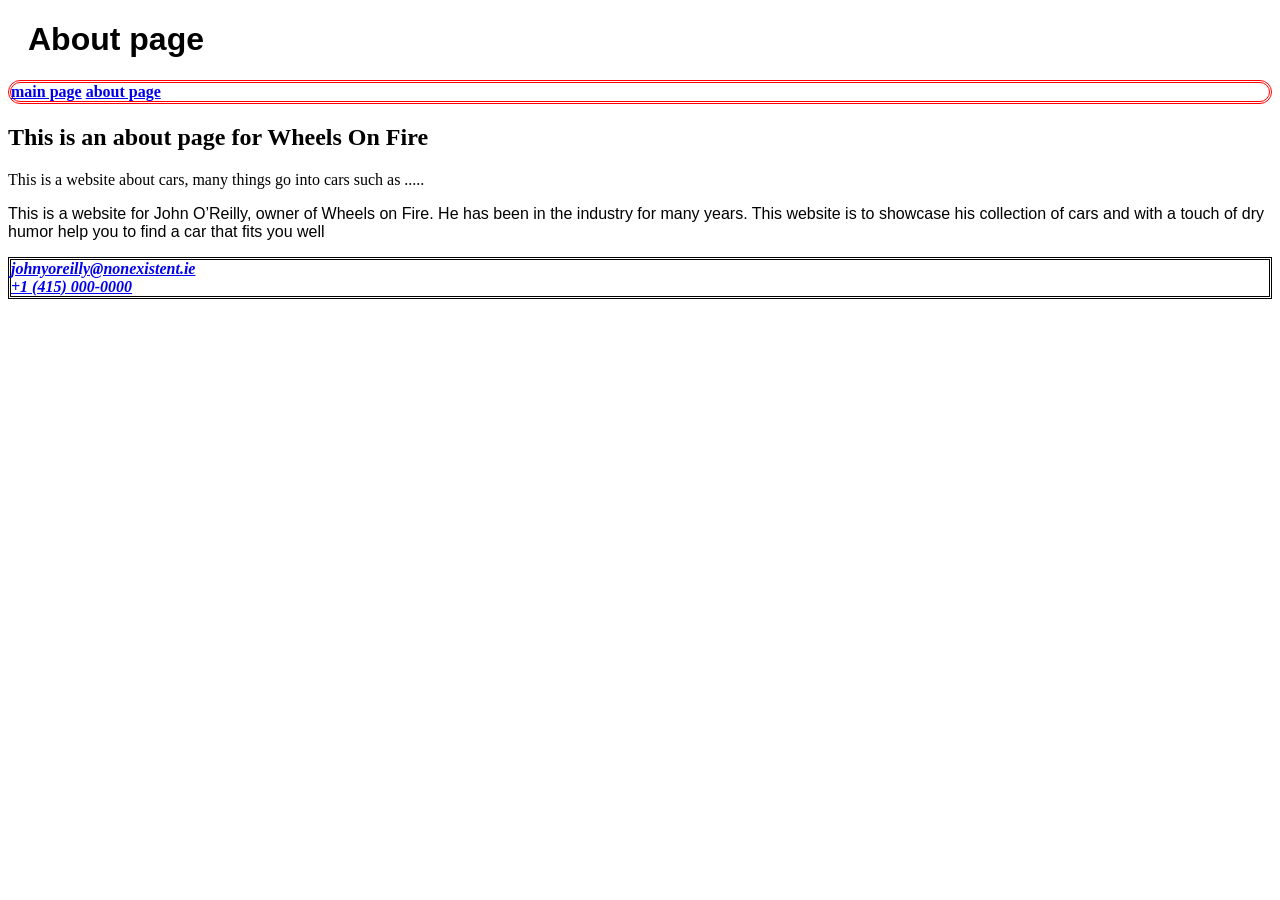
==== about.html @ f261b3cf "fixed some text" ====
<!DOCTYPE html>
<html>
      <head>
  <title>The about page</title>
  <link rel="stylesheet" href="/css/style.css">

 </head>
<body>

<h1>About page</h1>
<div>
<a href="index.html" > main page</a>
<a href="about.html" > about page</a>
</div>
<h2>This is an about page for Wheels On Fire</h2>
<p>This is a website about cars, many things go into cars such as .....</p>
<p class="fontTest">This is a website for John O’Reilly, owner of Wheels on Fire. He has been in the industry for many years.
    This website is to showcase his collection of cars and with a touch of dry humor help you to find a car that fits you well
</p>


<address>
  <a href="mailto:jim@example.com">johnyoreilly@nonexistent.ie</a><br />
  <a href="tel:+0000000">+1 (415) 000‑0000</a>
</address>
</body>
</html>
---- css/style.css ----
h1 {
  margin-left: 20px;
  font-family: 'Franklin Gothic Medium', 'Arial Narrow', Arial, sans-serif;
  animation-name: Test;
}

@keyframes Test {
  from {color:red}
  to {color:#1025e0}
}



img {
  opacity: 0.8;
  border-style: dotted;
}

a{
  font-weight:bold;
}

p{
  font-weight:normal;
}

address{
  border-style:double
}

details{
  border: 3px solid #1025e0;
}

ul li{
  list-style-type: square;
}

div{
  border-style:double;
  border-color:red;
  border-radius: 20px;
}

.fontTest {
  font-family: "Roboto", sans-serif;
  font-optical-sizing: auto;
  font-weight: 50;
  font-style: normal;
  font-variation-settings:
    "wdth" 100;
}
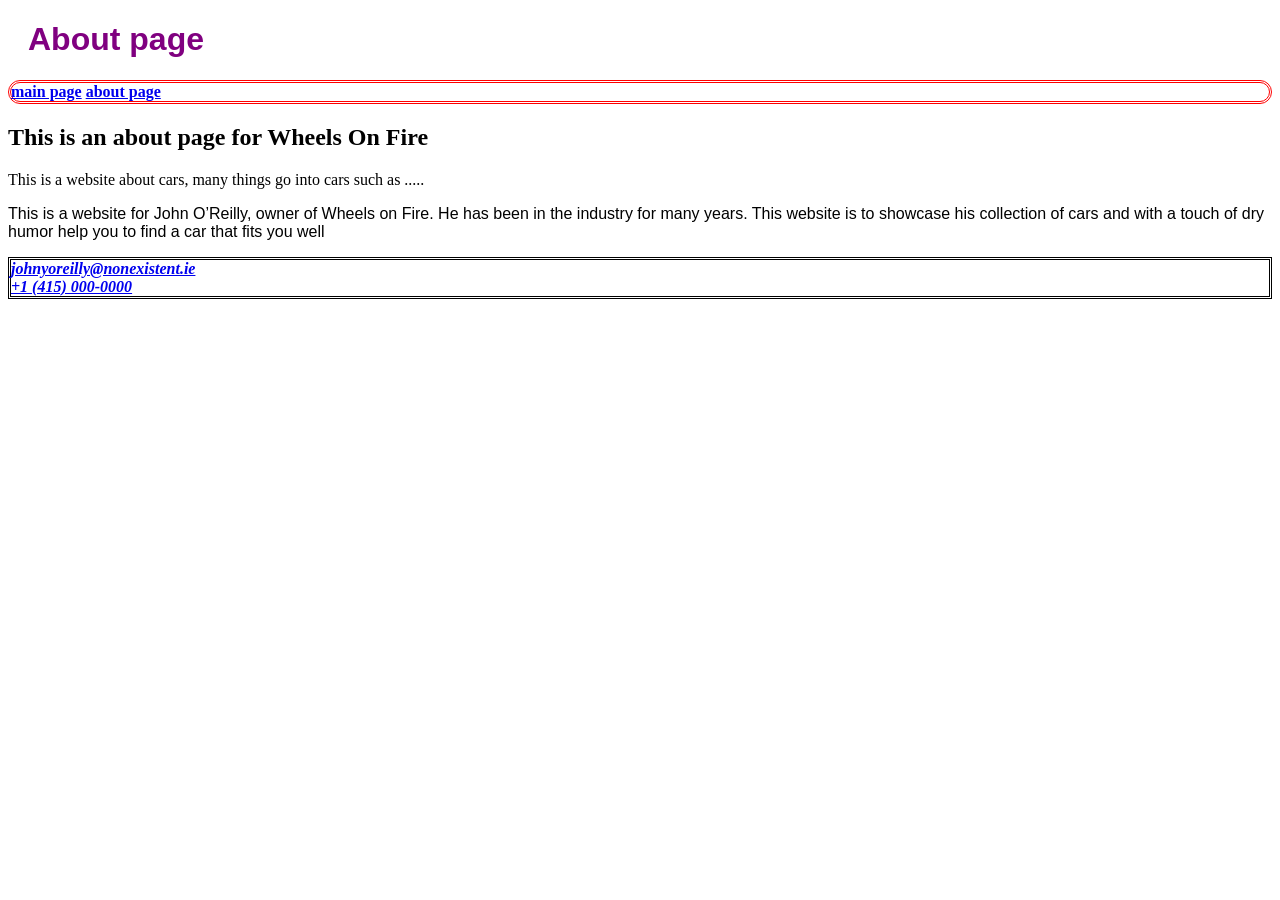
==== commit 887e40b1: "changed colors" ====
--- a/about.html
+++ b/about.html
@@ -7,7 +7,7 @@
  </head>
 <body>
 
-<h1>About page</h1>
+<h1 class="aboutpagetop">About page</h1>
 <div>
 <a href="index.html" > main page</a>
 <a href="about.html" > about page</a>
--- a/css/style.css
+++ b/css/style.css
@@ -50,4 +50,8 @@
   font-style: normal;
   font-variation-settings:
     "wdth" 100;
+}
+
+.aboutpagetop{
+  color:purple
 }
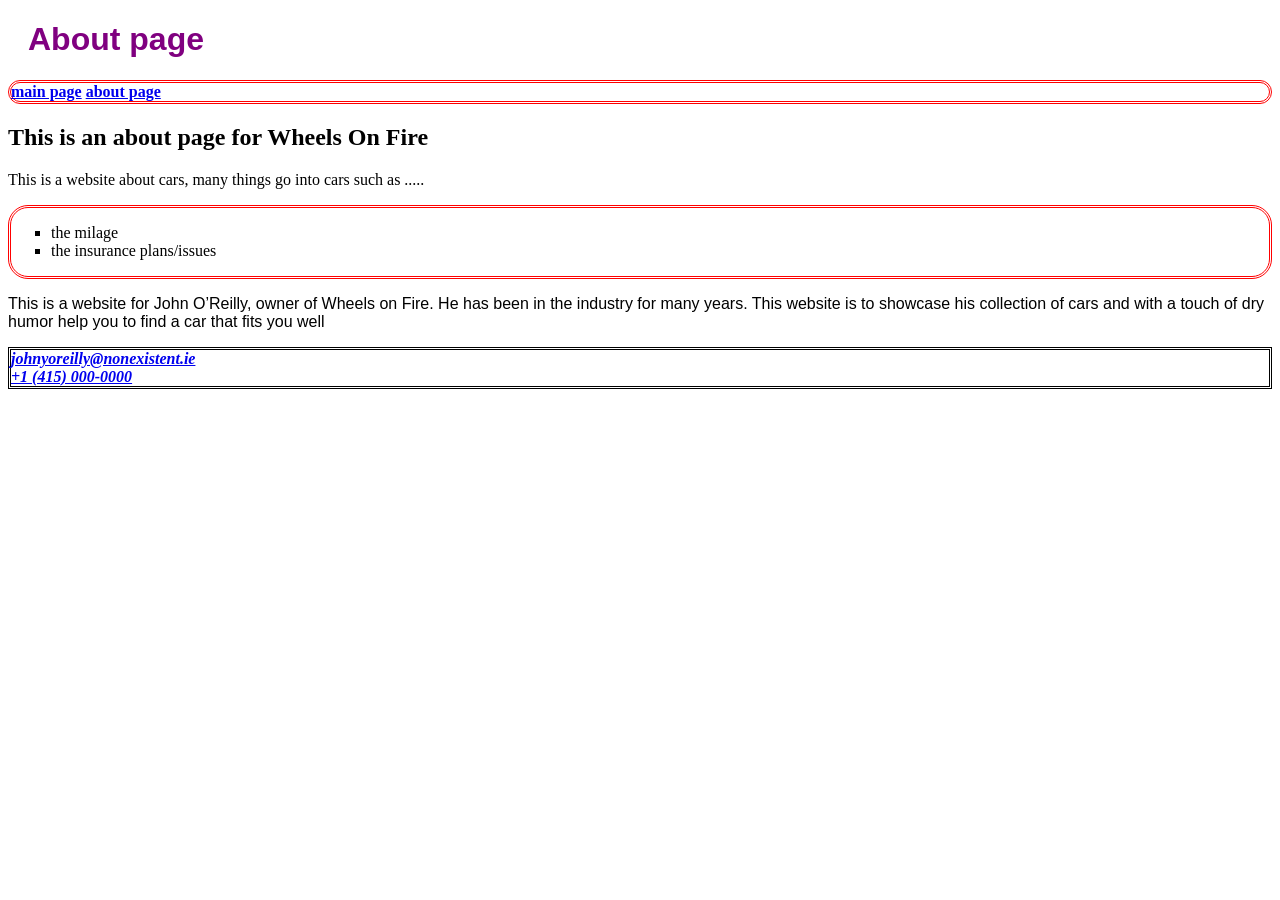
==== commit b6c7549c: "center align" ====
--- a/about.html
+++ b/about.html
@@ -14,6 +14,16 @@
 </div>
 <h2>This is an about page for Wheels On Fire</h2>
 <p>This is a website about cars, many things go into cars such as .....</p>
+<div class="mid">
+<ul>
+  <li>
+    the milage
+  </li>
+  <li>
+    the insurance plans/issues
+  </li>
+</ul>
+</div>
 <p class="fontTest">This is a website for John O’Reilly, owner of Wheels on Fire. He has been in the industry for many years.
     This website is to showcase his collection of cars and with a touch of dry humor help you to find a car that fits you well
 </p>
--- a/css/style.css
+++ b/css/style.css
@@ -54,4 +54,8 @@
 
 .aboutpagetop{
   color:purple
+}
+
+.mid{
+  justify-content: center;
 }
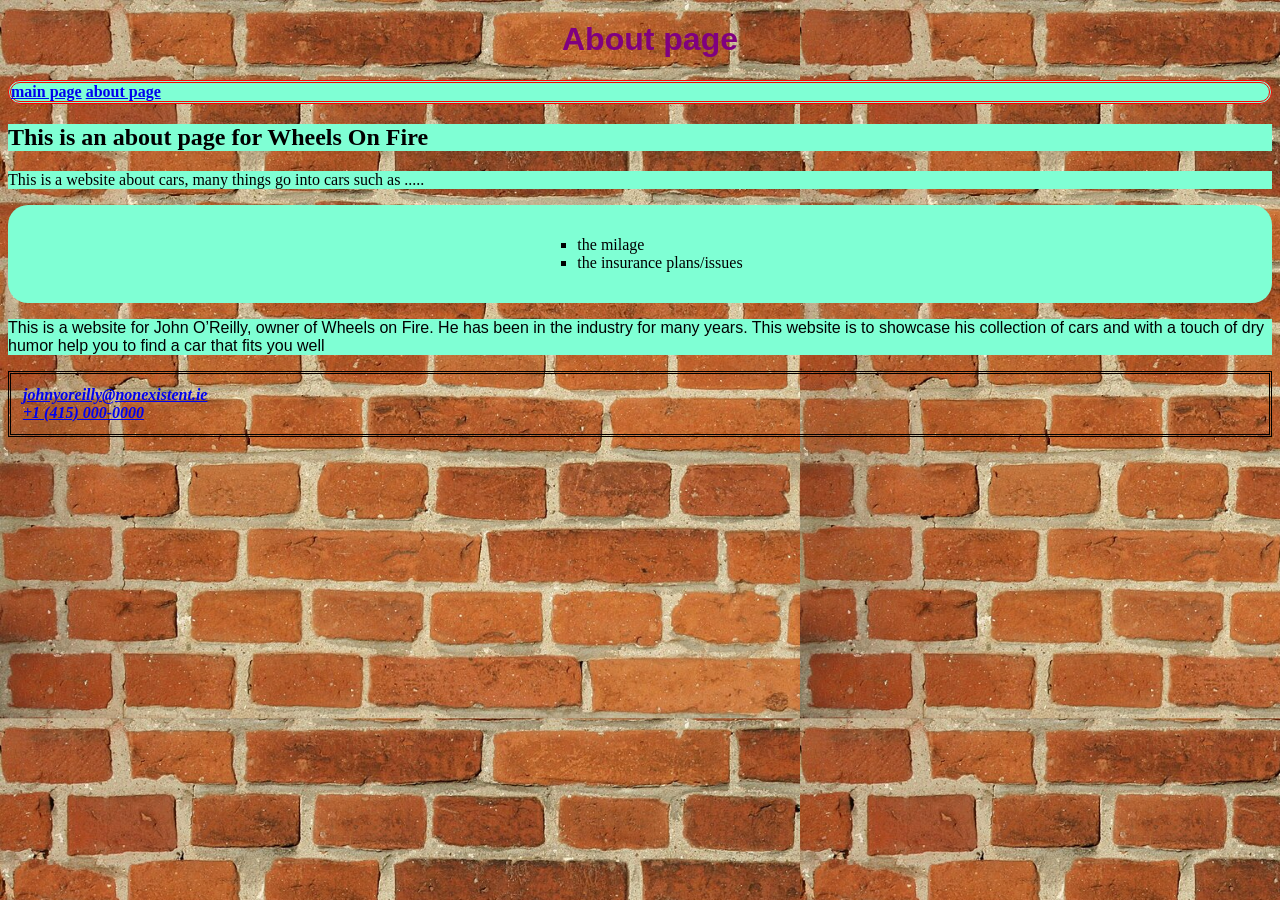
==== commit 1a3a13fc: "Adding background image" ====
--- a/about.html
+++ b/about.html
@@ -5,9 +5,9 @@
   <link rel="stylesheet" href="/css/style.css">
 
  </head>
-<body>
+<body id="aboutPage">
 
-<h1 class="aboutpagetop">About page</h1>
+<h1 id="aboutpagetop">About page</h1>
 <div>
 <a href="index.html" > main page</a>
 <a href="about.html" > about page</a>
--- a/css/style.css
+++ b/css/style.css
@@ -26,7 +26,8 @@
 }
 
 address{
-  border-style:double
+  border-style:double;
+  padding:12px;
 }
 
 details{
@@ -52,10 +53,28 @@
     "wdth" 100;
 }
 
-.aboutpagetop{
-  color:purple
+#aboutpagetop{
+  color:purple;
+  display: flex;
+  justify-content: center;
+  align-items: center;
+  border-style: none;
 }
 
 .mid{
+  display: flex;
   justify-content: center;
+  align-items: center;
+  padding: 15px;
+  border-style: none;
+}
+
+
+#aboutPage {
+  background-image: url("../brickWall.jpg");
+   background-size: 50pc
+}
+
+div, p, h2{
+  background-color: aquamarine;
 }
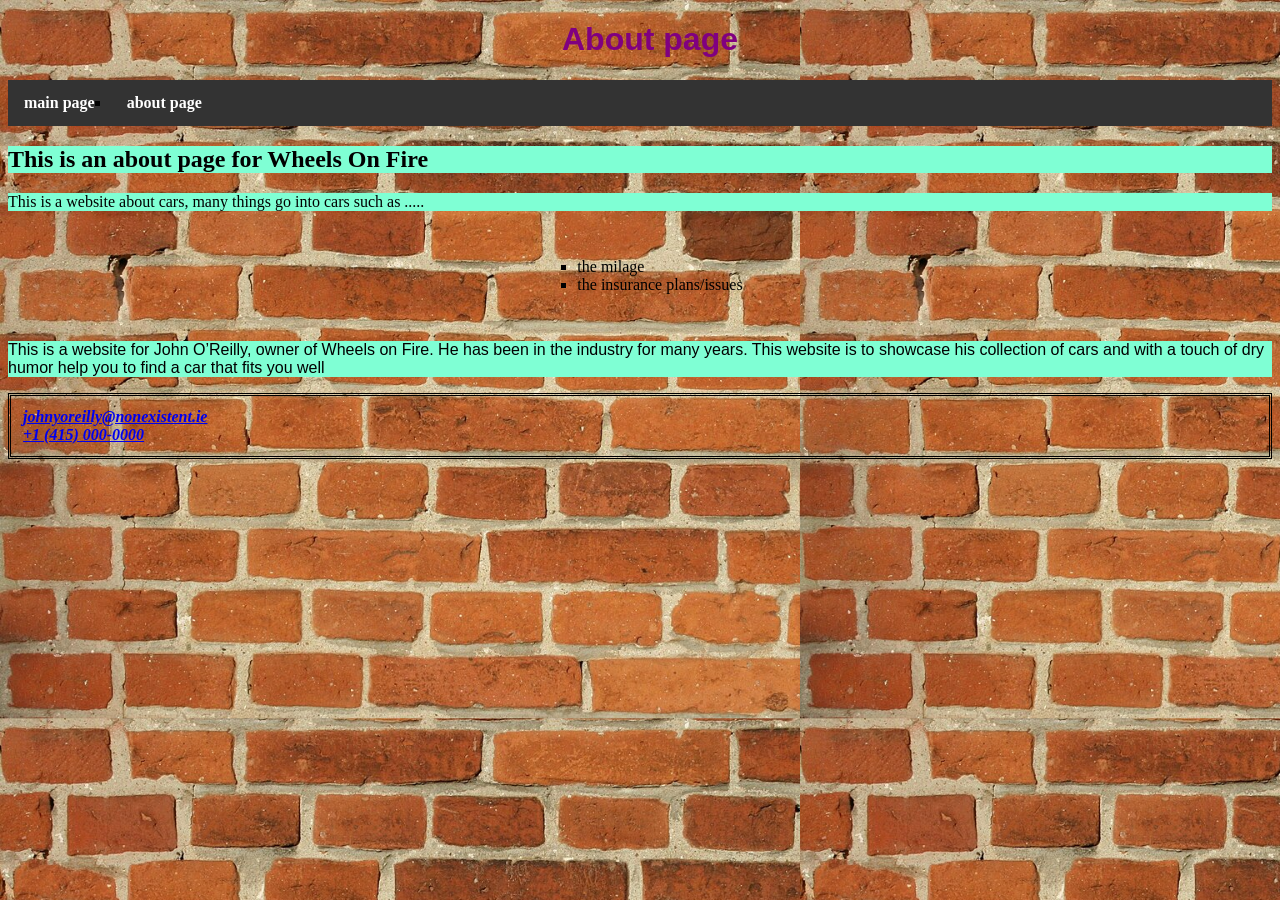
==== commit c10fc62a: "Made navigation bar better" ====
--- a/about.html
+++ b/about.html
@@ -8,10 +8,18 @@
 <body id="aboutPage">
 
 <h1 id="aboutpagetop">About page</h1>
-<div>
-<a href="index.html" > main page</a>
-<a href="about.html" > about page</a>
-</div>
+
+  <ul class="navBar">
+      <li>
+        <a href="index.html" > main page</a>
+      </li>
+      <li>
+        <a href="about.html" > about page</a>
+      </li>
+  </ul>
+
+
+
 <h2>This is an about page for Wheels On Fire</h2>
 <p>This is a website about cars, many things go into cars such as .....</p>
 <div class="mid">
--- a/css/style.css
+++ b/css/style.css
@@ -75,6 +75,33 @@
    background-size: 50pc
 }
 
-div, p, h2{
+p, h2{
   background-color: aquamarine;
+}
+
+
+.navBar{
+  list-style-type: none;
+  margin: 0;
+  padding: 0;
+  overflow: hidden;
+  background-color: #333333;
+}
+
+.navBar li {
+  float: left;
+}
+
+.navBar li a {
+  display: block;
+  color: white;
+  text-align: center;
+  padding: 14px 16px;
+  text-decoration: none;
+}
+
+
+
+ul li a:hover {
+  background-color: #111111;
 }
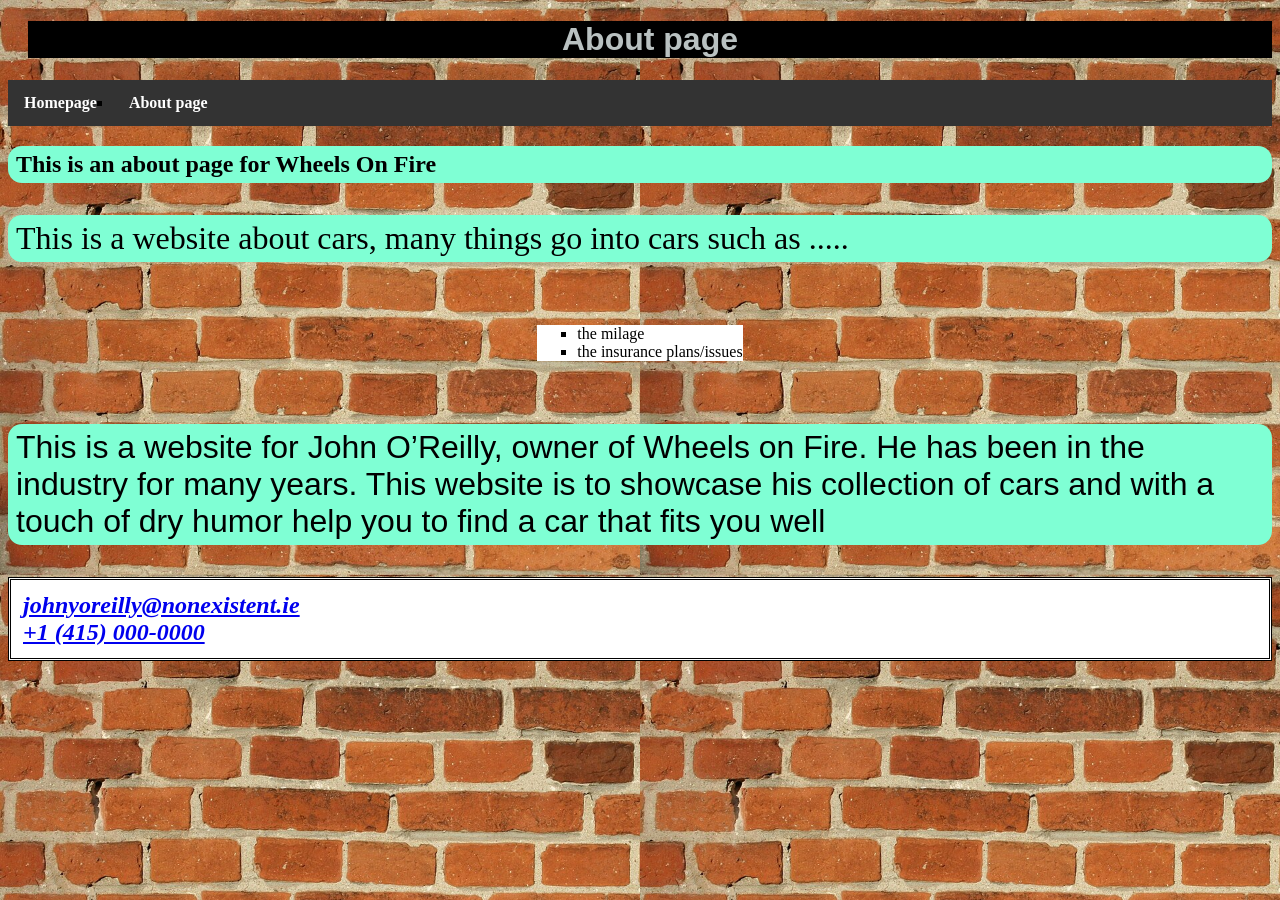
==== commit 6e0fa042: "Improved accesibility" ====
--- a/about.html
+++ b/about.html
@@ -1,8 +1,11 @@
 <!DOCTYPE html>
-<html>
+<html lang="en">
+  <meta charset="UTF-8">
+  <meta name="viewpoer" content="width=device-width, initial-scale=1.0">
       <head>
-  <title>The about page</title>
+  <title>About page</title>
   <link rel="stylesheet" href="/css/style.css">
+  <link rel="icon" href="carLogo.svg">
 
  </head>
 <body id="aboutPage">
@@ -11,19 +14,20 @@
 
   <ul class="navBar">
       <li>
-        <a href="index.html" > main page</a>
+        <a href="index.html" title="A navigation link that goes to the Home page" > Homepage</a>
       </li>
       <li>
-        <a href="about.html" > about page</a>
+        <a href="about.html" title="A navigation link that goes to the about page"> About page</a>
       </li>
   </ul>
 
 
-
+<main>
 <h2>This is an about page for Wheels On Fire</h2>
 <p>This is a website about cars, many things go into cars such as .....</p>
 <div class="mid">
-<ul>
+
+<ul id="basicBackground">
   <li>
     the milage
   </li>
@@ -35,7 +39,7 @@
 <p class="fontTest">This is a website for John O’Reilly, owner of Wheels on Fire. He has been in the industry for many years.
     This website is to showcase his collection of cars and with a touch of dry humor help you to find a car that fits you well
 </p>
-
+</main>
 
 <address>
   <a href="mailto:jim@example.com">johnyoreilly@nonexistent.ie</a><br />
--- a/css/style.css
+++ b/css/style.css
@@ -10,7 +10,9 @@
   to {color:#1025e0}
 }
 
-
+main{
+  font-size: min(16px);
+}
 
 img {
   opacity: 0.8;
@@ -22,6 +24,7 @@
 }
 
 p{
+  font-size: max(2em ,16px);
   font-weight:normal;
 }
 
@@ -30,8 +33,13 @@
   padding:12px;
 }
 
+address a {
+  font-size:24px;
+}
+
 details{
   border: 3px solid #1025e0;
+  padding: 5px
 }
 
 ul li{
@@ -50,15 +58,17 @@
   font-weight: 50;
   font-style: normal;
   font-variation-settings:
-    "wdth" 100;
+  "wdth" 100;
 }
 
 #aboutpagetop{
-  color:purple;
+  color:rgb(185, 193, 193);
   display: flex;
   justify-content: center;
   align-items: center;
   border-style: none;
+  background-color: black;
+  
 }
 
 .mid{
@@ -69,14 +79,23 @@
   border-style: none;
 }
 
+#basicBackground{
+  background-color: white;
+}
+
 
 #aboutPage {
   background-image: url("../brickWall.jpg");
-   background-size: 50pc
+   background-size: 50%
 }
 
 p, h2{
   background-color: aquamarine;
+  padding-top: 5px;
+  padding-right: 8px;
+  padding-bottom: 5px;
+  padding-left: 8px;
+  border-radius: 14px;
 }
 
 
@@ -104,4 +123,22 @@
 
 ul li a:hover {
   background-color: #111111;
+}
+
+address{
+  background-color: white;
+}
+
+figure {
+  border: thin silver solid;
+  display: flex;
+  flex-flow: column;
+  padding: 5px;
+  max-width: 70%;
+  margin: 5px;
+}
+
+.logo{
+  height: 2em;
+  border-style: none;
 }
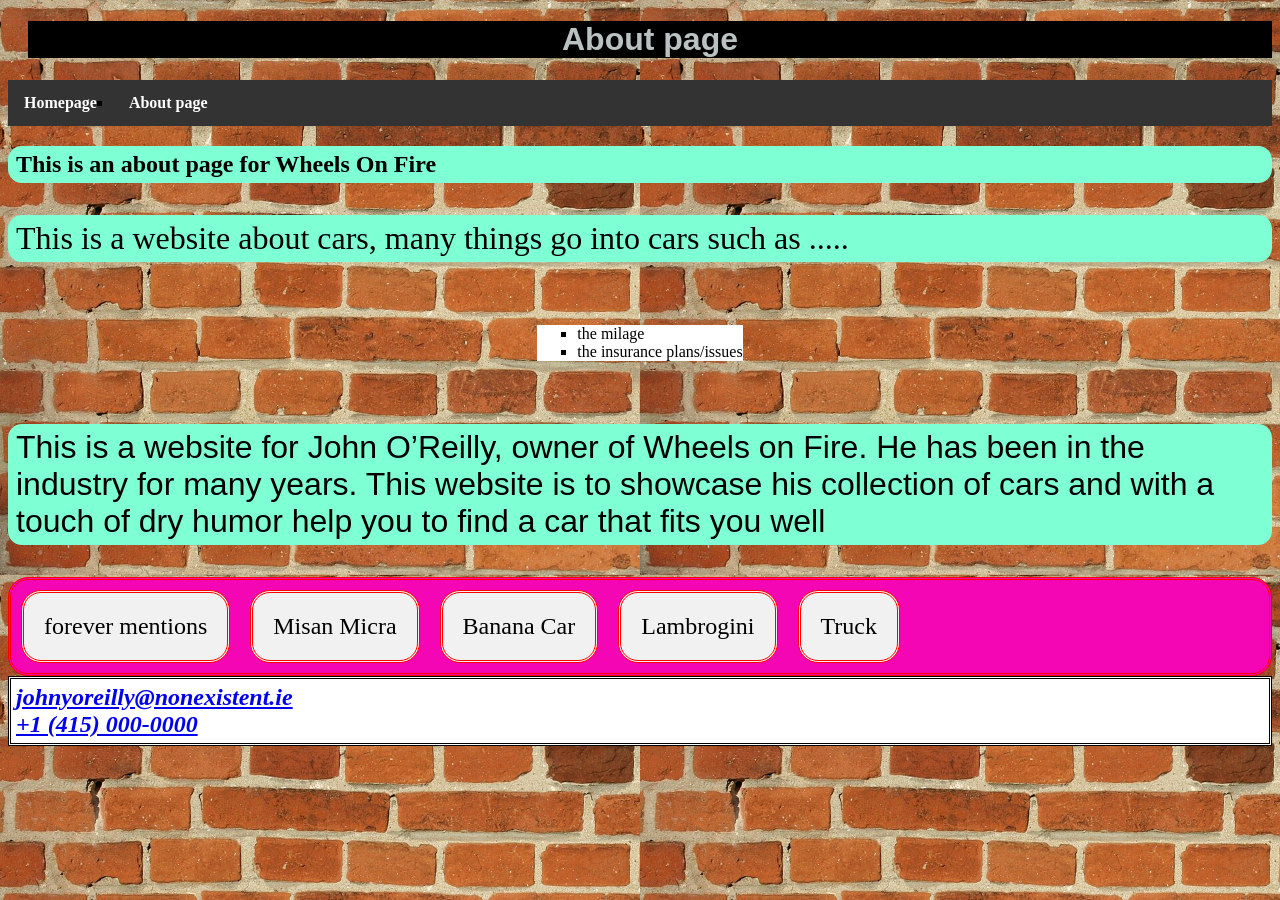
==== commit 6c2985d8: "Flexbox Layout, hover, css animation and responsive devices" ====
--- a/about.html
+++ b/about.html
@@ -2,20 +2,27 @@
 <html lang="en">
   <meta charset="UTF-8">
   <meta name="viewpoer" content="width=device-width, initial-scale=1.0">
-      <head>
+      
+<head>
+
   <title>About page</title>
   <link rel="stylesheet" href="/css/style.css">
   <link rel="icon" href="carLogo.svg">
 
  </head>
+
+
 <body id="aboutPage">
 
 <h1 id="aboutpagetop">About page</h1>
+
+
 
   <ul class="navBar">
       <li>
         <a href="index.html" title="A navigation link that goes to the Home page" > Homepage</a>
       </li>
+
       <li>
         <a href="about.html" title="A navigation link that goes to the about page"> About page</a>
       </li>
@@ -35,10 +42,21 @@
     the insurance plans/issues
   </li>
 </ul>
+
+
 </div>
 <p class="fontTest">This is a website for John O’Reilly, owner of Wheels on Fire. He has been in the industry for many years.
     This website is to showcase his collection of cars and with a touch of dry humor help you to find a car that fits you well
 </p>
+
+<div class="container">
+  <div>forever mentions</div>
+  <div>Misan Micra</div>
+  <div>Banana Car</div>  
+  <div>Lambrogini </div>
+  <div>Truck</div>
+</div>
+
 </main>
 
 <address>
--- a/css/style.css
+++ b/css/style.css
@@ -30,7 +30,7 @@
 
 address{
   border-style:double;
-  padding:12px;
+  padding:5px;
 }
 
 address a {
@@ -122,7 +122,7 @@
 
 
 ul li a:hover {
-  background-color: #111111;
+  background-color: #640000;
 }
 
 address{
@@ -141,4 +141,53 @@
 .logo{
   height: 2em;
   border-style: none;
-}+}
+
+.container {
+  display: flex;
+  background-color: DodgerBlue;
+}
+
+.container div {
+  background-color: #f1f1f1;
+  margin: 10px;
+  padding: 20px;
+  font-size: 24px;
+}
+
+label {
+  background-color: red;
+  animation-name: LabelAnimation;
+  animation-duration: 4s;
+  animation-iteration-count: infinite;
+
+}
+
+@keyframes LabelAnimation {
+  0%   {background-color: red;}
+  25%  {background-color: yellow;}
+  50%  {background-color: blue;}
+  100% {background-color: red;}
+
+}
+
+@media (min-width: 600px) {
+  .navBar {grid-area: 2 / span 1;}
+  .menu {grid-area: 2 / span 1;}
+  .content {grid-area: 2 / span 4;}
+  .facts {grid-area: 2 / span 1;}
+  .footer {grid-area: 3 / span 6;}
+}
+
+@media only screen and (max-width: 600px) {
+  .container {background: red;}
+}
+
+@media only screen and (min-width: 1024px) {
+  .container {background: blue;}
+}
+
+@media only screen and (min-width: 1025px) {
+  .container {background: rgb(244, 6, 180);}
+}
+
